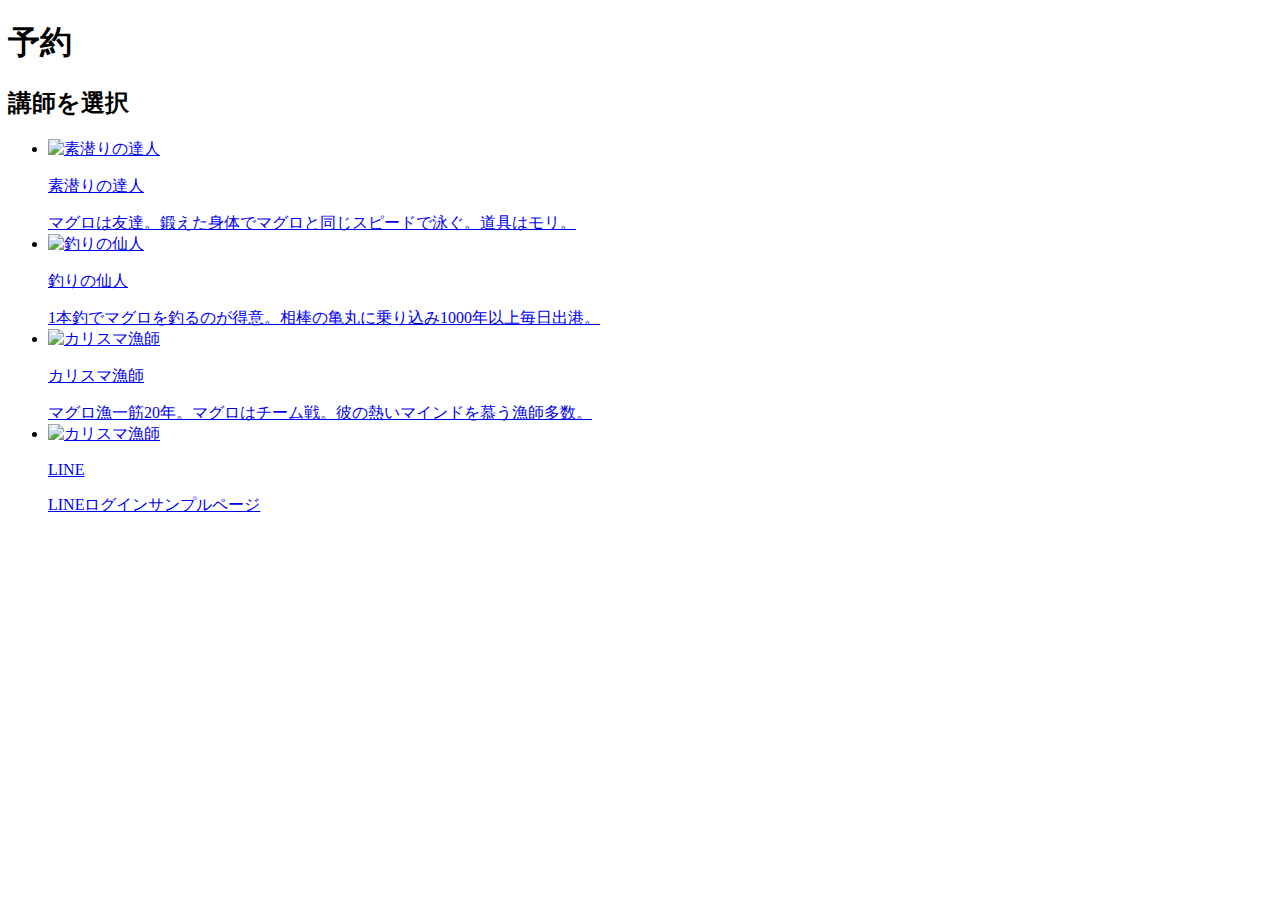
==== templates/index.html @ f735bec8 "static を抜く" ====
<!DOCTYPE html>
<html lang="ja">

<head>
    <meta charset="UTF-8" />
    <meta name="viewport" content="width=device-width, initial-scale=1.0" />
    <title>RYOUSHI</title>
    <link href="https://fonts.googleapis.com/css2?family=Noto+Sans+JP:wght@300;400;500;700&display=swap" rel="stylesheet" />
    <link href="https://use.fontawesome.com/releases/v5.12.1/css/all.css" rel="stylesheet" />
    <link rel="stylesheet" href="https://unpkg.com/modern-css-reset/dist/reset.min.css" />
    <link rel="stylesheet" href="css/style.css" />
</head>

<body>
    <header>
        <div class="header_title">
            <h1>予約</h1>
        </div>
    </header>
    <main>
        <div class="inner">
            <section>
                <div class="page_title">
                    <h2>講師を選択</h2>
                </div>
            </section>
            <section>
                <ul>
                    <li>
                        <a href="/sumoguri">
                            <div class="flex_area link_to_course border_top" ontouchstart="">
                                <div>
                                    <img src="images/sumoguri.png" alt="素潜りの達人" />
                                </div>
                                <div class="coach_text">
                                    <p>素潜りの達人</p>
                                    <span>マグロは友達。鍛えた身体でマグロと同じスピードで泳ぐ。道具はモリ。</span
                    >
                  </div>
                </div>
              </a>
            </li>
            <li>
              <a href="/urashima">
                <div class="flex_area link_to_course" ontouchstart="">
                  <div>
                    <img src="images/urashima.png" alt="釣りの仙人" />
                  </div>
                  <div class="coach_text">
                    <p>釣りの仙人</p>
                    <span
                      >1本釣でマグロを釣るのが得意。相棒の亀丸に乗り込み1000年以上毎日出港。</span
                    >
                  </div>
                </div>
              </a>
            </li>
            <li>
              <a href="/ryoushi">
                <div class="flex_area link_to_course" ontouchstart="">
                  <div>
                    <img src="images/ryoushi.png" alt="カリスマ漁師" />
                  </div>
                  <div class="coach_text">
                    <p>カリスマ漁師</p>
                    <span
                      >マグロ漁一筋20年。マグロはチーム戦。彼の熱いマインドを慕う漁師多数。</span
                    >
                  </div>
                </div>
              </a>
            </li>
            <li>
              <a href="/line">
                <div class="flex_area link_to_course" ontouchstart="">
                  <div>
                    <img src="images/ryoushi.png" alt="カリスマ漁師" />
                  </div>
                  <div class="coach_text">
                    <p>LINE</p>
                    <span>LINEログインサンプルページ</span>
                                </div>
                            </div>
                        </a>
                    </li>
                </ul>
            </section>
        </div>
    </main>
</body>

</html>
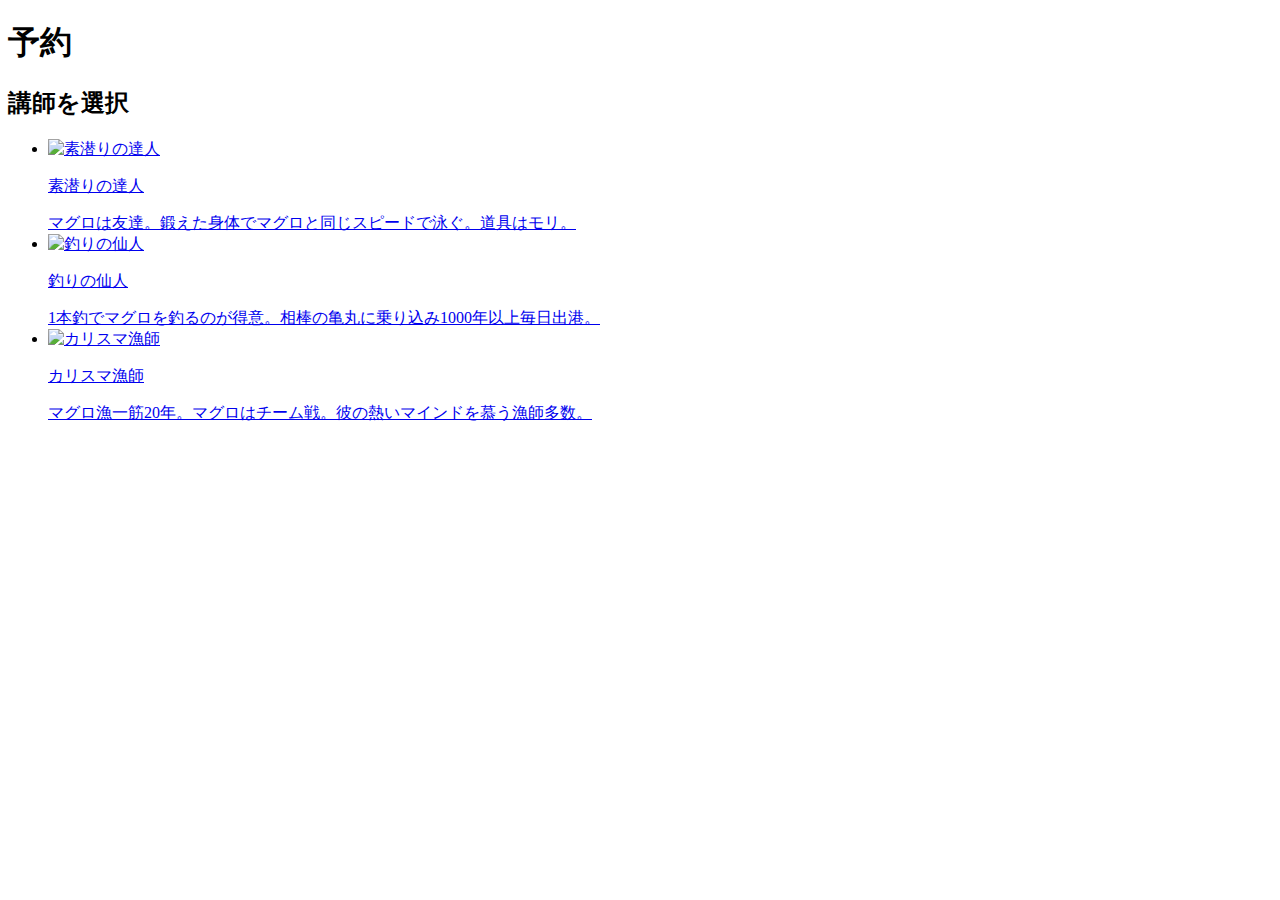
==== commit 8e1ae5c5: "index.html の修正" ====
--- a/templates/index.html
+++ b/templates/index.html
@@ -34,51 +34,33 @@
                                 </div>
                                 <div class="coach_text">
                                     <p>素潜りの達人</p>
-                                    <span>マグロは友達。鍛えた身体でマグロと同じスピードで泳ぐ。道具はモリ。</span
-                    >
-                  </div>
-                </div>
-              </a>
-            </li>
-            <li>
-              <a href="/urashima">
-                <div class="flex_area link_to_course" ontouchstart="">
-                  <div>
-                    <img src="images/urashima.png" alt="釣りの仙人" />
-                  </div>
-                  <div class="coach_text">
-                    <p>釣りの仙人</p>
-                    <span
-                      >1本釣でマグロを釣るのが得意。相棒の亀丸に乗り込み1000年以上毎日出港。</span
-                    >
-                  </div>
-                </div>
-              </a>
-            </li>
-            <li>
-              <a href="/ryoushi">
-                <div class="flex_area link_to_course" ontouchstart="">
-                  <div>
-                    <img src="images/ryoushi.png" alt="カリスマ漁師" />
-                  </div>
-                  <div class="coach_text">
-                    <p>カリスマ漁師</p>
-                    <span
-                      >マグロ漁一筋20年。マグロはチーム戦。彼の熱いマインドを慕う漁師多数。</span
-                    >
-                  </div>
-                </div>
-              </a>
-            </li>
-            <li>
-              <a href="/line">
-                <div class="flex_area link_to_course" ontouchstart="">
-                  <div>
-                    <img src="images/ryoushi.png" alt="カリスマ漁師" />
-                  </div>
-                  <div class="coach_text">
-                    <p>LINE</p>
-                    <span>LINEログインサンプルページ</span>
+                                    <span>マグロは友達。鍛えた身体でマグロと同じスピードで泳ぐ。道具はモリ。</span>
+                              </div>
+                          </div>
+                        </a>
+                    </li>
+                    <li>
+                        <a href="/urashima">
+                            <div class="flex_area link_to_course" ontouchstart="">
+                                <div>
+                                    <img src="images/urashima.png" alt="釣りの仙人" />
+                                </div>
+                                <div class="coach_text">
+                                    <p>釣りの仙人</p>
+                                    <span>1本釣でマグロを釣るのが得意。相棒の亀丸に乗り込み1000年以上毎日出港。</span>
+                                </div>
+                            </div>
+                        </a>
+                    </li>
+                    <li>
+                        <a href="/ryoushi">
+                            <div class="flex_area link_to_course" ontouchstart="">
+                                <div>
+                                    <img src="images/ryoushi.png" alt="カリスマ漁師" />
+                                </div>
+                                <div class="coach_text">
+                                    <p>カリスマ漁師</p>
+                                    <span>マグロ漁一筋20年。マグロはチーム戦。彼の熱いマインドを慕う漁師多数。</span>
                                 </div>
                             </div>
                         </a>
